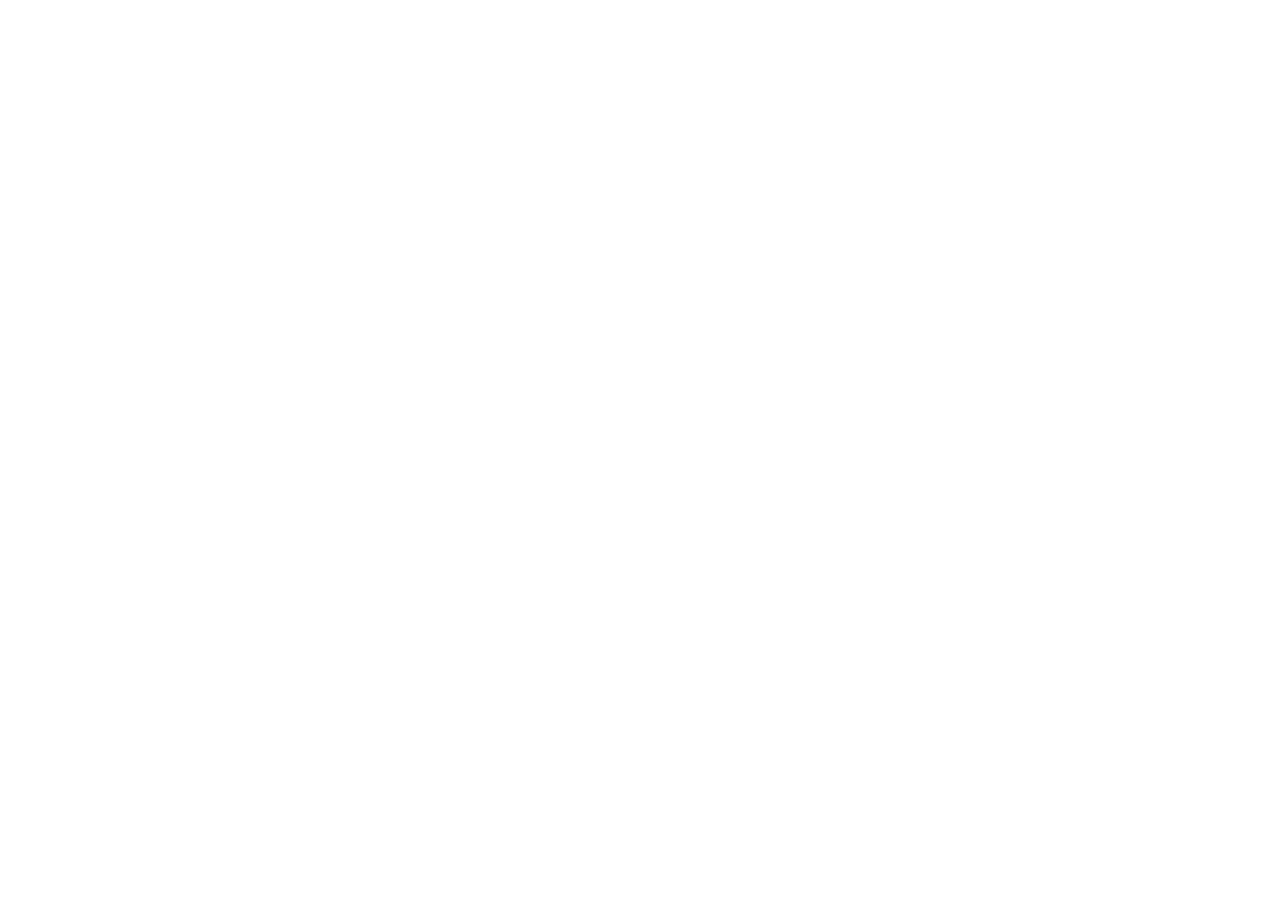
==== armas.html @ b11d521e "armas-y-reorganizacion" ====
<!DOCTYPE html>
<html lang="en">
<head>
    <meta charset="UTF-8">
    <meta name="viewport" content="width=device-width, initial-scale=1.0">
    
    <title>Armas</title>
</head>
<body>
    
</body>
</html>
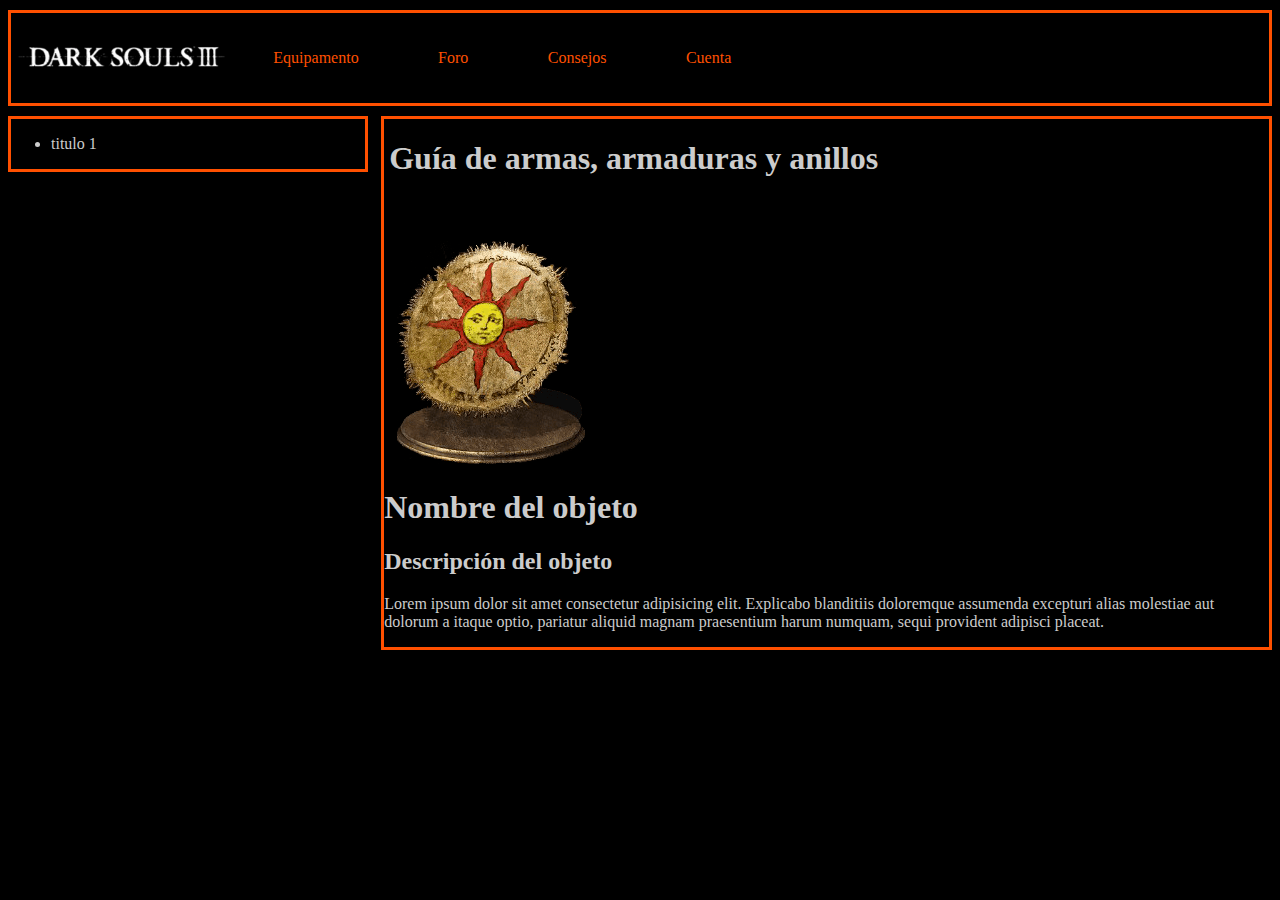
==== commit eb74642e: "Cambios_de_colores_y_de_bordes_en_general_y_finalizacion_momentanea_de_inicio_y_registro_de_sesion" ====
--- a/armas.html
+++ b/armas.html
@@ -3,10 +3,31 @@
 <head>
     <meta charset="UTF-8">
     <meta name="viewport" content="width=device-width, initial-scale=1.0">
-    
+    <link rel="stylesheet" href="./estilos/style.css">
     <title>Armas</title>
 </head>
 <body>
-    
+    <header>
+        <img src="./imagenes/DarkSoulsIIILogo.png" alt="" width="10%"class="logo">
+        <a href="" class="cabecera enlaces">Equipamento</a>
+        <a href="" class="cabecera enlaces">Foro</a>
+        <a href="" class="cabecera enlaces">Consejos</a>
+        <a href="" class="cabecera enlaces">Cuenta</a>
+    </header>
+    <main>
+        <h1 class="seccion">Guía de armas, armaduras y anillos</h1>
+        <div>
+            <img src="./imagenes/Medalla_de_luz_solar.png" alt="">
+            <h1>Nombre del objeto</h1>
+            <h2>Descripción del objeto</h2>
+            <p>Lorem ipsum dolor sit amet consectetur adipisicing elit. Explicabo blanditiis doloremque assumenda excepturi alias molestiae aut dolorum a itaque optio, pariatur aliquid magnam praesentium harum numquam, sequi provident adipisci placeat.</p>
+        </div>
+    </main>
+
+    <aside>
+        <ul>
+            <li><a href="#1">titulo 1</a></li>
+        </ul>
+    </aside>
 </body>
 </html>--- a/estilos/style.css
+++ b/estilos/style.css
@@ -0,0 +1,61 @@
+*{
+    color: #cccccc;
+}
+
+.seccion{
+    padding-left: 5px
+}
+
+a{
+    text-decoration: none;
+}
+
+body{
+    background-color: black;
+    /* background-image: url(../imagenes/Portada_Dark_Souls_III.jpg); */
+    background-repeat: no-repeat;
+    background-size: cover;
+    font-family: 'Times New Roman', Times, serif;
+}
+
+header, aside, main, footer{
+    background-color: black;
+    border: 3px solid #ff5000;
+    margin-top: 10px;
+    /* border-radius: 10px; */
+}
+
+main{
+    width: 70%;
+    float: right;
+}
+
+aside{
+    width: 28%;
+}
+
+.logo{
+    display: inline-block;
+    vertical-align: middle;
+    height:50px;
+    width: auto;
+    margin: 20PX 0%;
+}
+
+.cabecera{
+    display: inline-block;
+    vertical-align: middle;
+    color: #ff5000;
+    padding: 1% 3%;
+    
+}
+
+/* .enlaces{
+
+} */
+
+.cabecera:hover{
+    border-radius: 100%;
+    background-color: #ff5000;
+    color: black;
+}
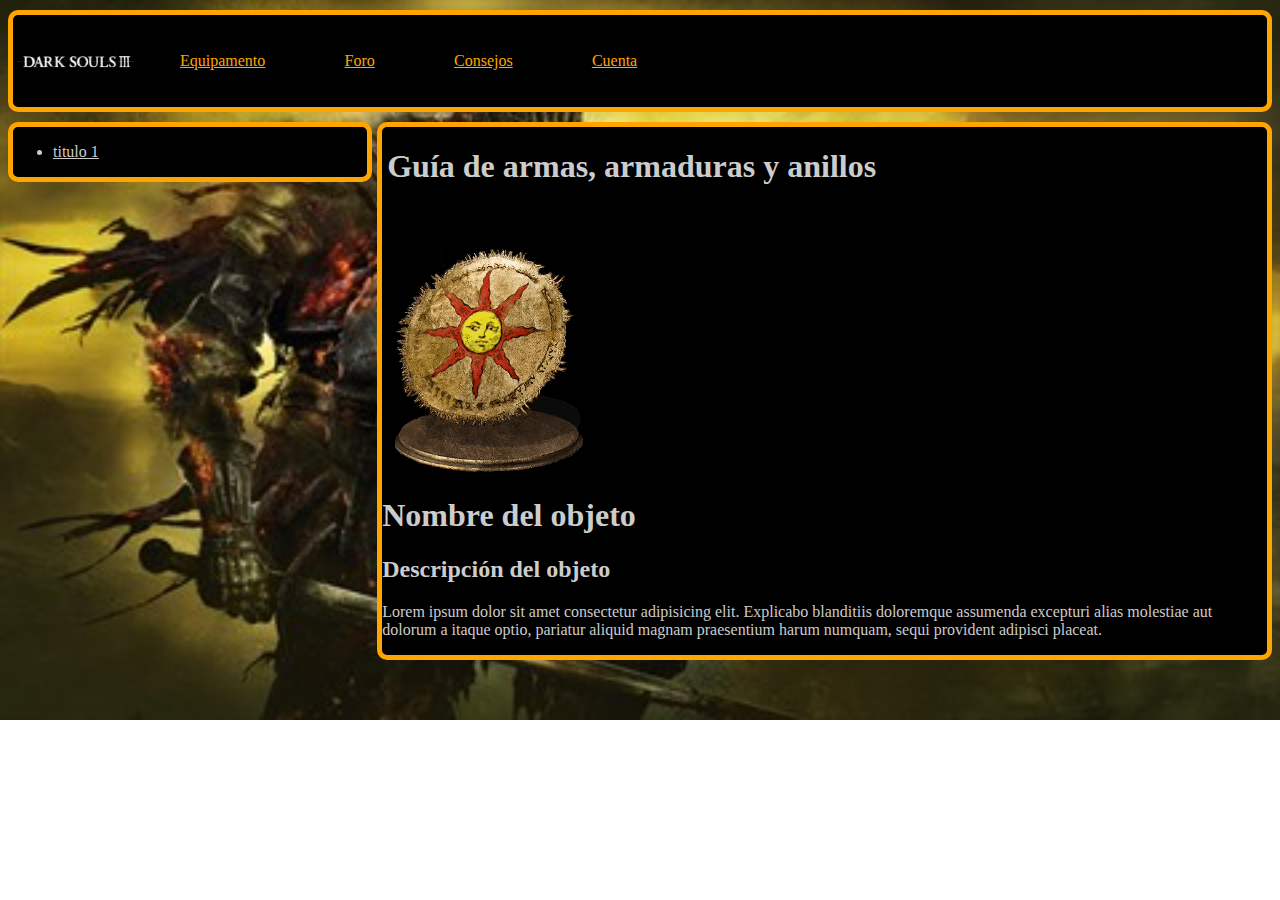
==== commit 1985c2da: "Creacion_de_HTMLs_restantes_junto_a_sus_estilos" ====
--- a/armas.html
+++ b/armas.html
@@ -8,7 +8,7 @@
 </head>
 <body>
     <header>
-        <img src="./imagenes/DarkSoulsIIILogo.png" alt="" width="10%"class="logo">
+        <img src="./imagenes/DarkSoulsIIILogo.webp" alt="" width="10%"class="logo">
         <a href="" class="cabecera enlaces">Equipamento</a>
         <a href="" class="cabecera enlaces">Foro</a>
         <a href="" class="cabecera enlaces">Consejos</a>
--- a/estilos/style.css
+++ b/estilos/style.css
@@ -6,24 +6,27 @@
     padding-left: 5px
 }
 
-a{
-    text-decoration: none;
-}
-
 body{
-    background-color: black;
-    /* background-image: url(../imagenes/Portada_Dark_Souls_III.jpg); */
+    background-image: url(../imagenes/Portada_Dark_Souls_III.jpg);
     background-repeat: no-repeat;
     background-size: cover;
     font-family: 'Times New Roman', Times, serif;
 }
+/* *{
+    font-family: 'Lucida Sans', 'Lucida Sans Regular', 'Lucida Grande', 'Lucida Sans Unicode', Geneva, Verdana, sans-serif;
+} */
 
 header, aside, main, footer{
     background-color: black;
-    border: 3px solid #ff5000;
+    border: 5px solid #ffa500;
     margin-top: 10px;
-    /* border-radius: 10px; */
+    border-radius: 10px;
 }
+
+/* footer{
+    display: inline;
+
+} */
 
 main{
     width: 70%;
@@ -37,15 +40,12 @@
 .logo{
     display: inline-block;
     vertical-align: middle;
-    height:50px;
-    width: auto;
-    margin: 20PX 0%;
 }
 
 .cabecera{
     display: inline-block;
     vertical-align: middle;
-    color: #ff5000;
+    color: #ffa500;
     padding: 1% 3%;
     
 }
@@ -55,7 +55,6 @@
 } */
 
 .cabecera:hover{
-    border-radius: 100%;
-    background-color: #ff5000;
+    background-color: orange;
     color: black;
 }
